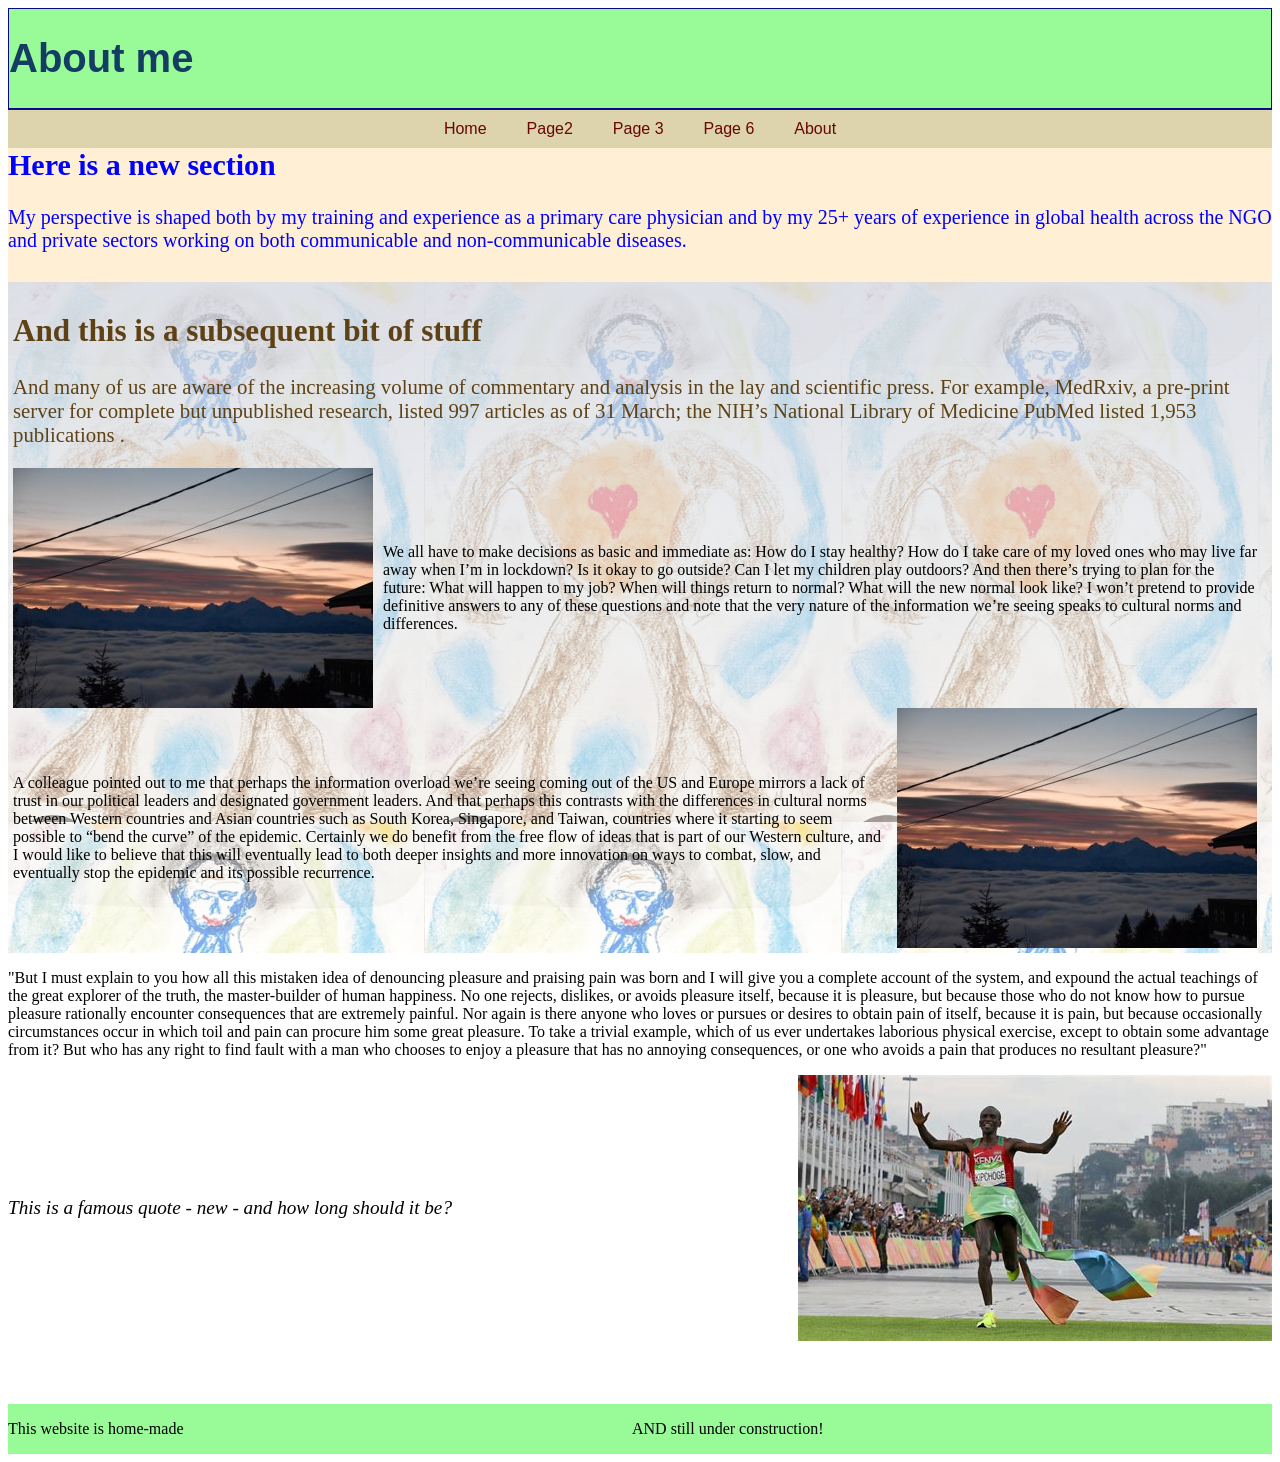
==== about.html @ 187296ca "add meta viewport to html" ====
<!DOCTYPE html>
<html lang = "en">
<head>
  <meta charset = "utf-8">
  <title>This is an about page</title>
  <link rel ="stylesheet" href = "css/playground2.css">
  <meta name ="viewport" content ="width=device-width, initial-scale =1.0">
</head>
 
<body> 

  <header>
    <div class = "intro">   
        <h1>About me</h1>   
    </div>
        <nav id="thirdnavbar">
          <div id = "thirdnav-container" class="nav-container">
            <ul>
              <li><a href="index.html">Home</a></li>
              <li><a href ="Page2.html">Page2</a></li>
              
              <li><a href = "Page3.html">Page 3</a></li>
              <li><a href = "Page6.html">Page 6</a></li>
              <li><a href="About.html">About</a></li>
            </ul>
          </div> 
      </nav>
    <!-- This to apply background-image to specific sections-->
  </header> 
  <main>
    <div class="firsttext">
      <h2>Here is a new section</h2>
      <p>My perspective is shaped both by my training and experience as a primary care physician and by my 25+ years of experience in global health across the NGO and private sectors working on both communicable and non-communicable diseases. </p>
    </div>
    <section class="show_bg_2"> 
      <div class="initialtextabout">
        <h2>And this is a subsequent bit of stuff</h2>
        <p>And many of us are aware of the increasing volume of commentary and analysis in the lay and scientific press. For example, MedRxiv, a pre-print server for complete but unpublished research, listed 997 articles as of 31 March; the NIH’s National Library of Medicine PubMed listed 1,953 publications .  </p>
      </div>


      <div class =firstgrid>
        <img  src ="media/SunriseAlpsYetSmaller.JPG" alt= "Sunrise over the Alps">
        <p>We all have to make decisions as basic and immediate as: How do I stay healthy? How do I take care of my loved ones who may live far away when I’m in lockdown? Is it okay to go outside? Can I let my children play outdoors?
        And then there’s trying to plan for the future: What will happen to my job? When will things return to normal? What will the new normal look like?
        I won’t pretend to provide definitive answers to any of these questions and note that the very nature of the information we’re seeing speaks to cultural norms and differences. 
        </p>
      </div>

      <div class="firstgrid">    
        <p> <!-- to keep text to left of floating image to the right -->
          A colleague pointed out to me that perhaps the information overload we’re seeing coming out of the US and Europe mirrors a lack of trust in our political leaders and designated government leaders.
          And that perhaps this contrasts with the differences in cultural norms between Western countries and Asian countries such as South Korea, Singapore, and Taiwan, countries where it starting to seem possible to “bend the curve” of the epidemic.  
          Certainly we do benefit from the free flow of ideas that is part of our Western culture, and I would like to believe that this will eventually lead to both deeper insights and more innovation on ways to combat, slow, and eventually stop the epidemic and its possible recurrence.</p>
        <img  src ="media/SunriseAlpsYetSmaller.JPG" alt= "Sunrise over the Alps">
      </div>
      <div class="clearing"></div>
    </section>
    <!-- End of section with background image -->
        
    <p>"But I must explain to you how all this mistaken idea of denouncing pleasure and praising pain was born and I will give you a complete account of the system, and expound the actual teachings of the great explorer of the truth, the master-builder of human happiness. 
        No one rejects, dislikes, or avoids pleasure itself, because it is pleasure, but because those who do not know how to pursue pleasure rationally encounter consequences that are extremely painful. Nor again is there anyone who loves or pursues or desires to obtain pain of itself, because it is pain, but because occasionally circumstances occur in which toil and pain can procure him some great pleasure. To take a trivial example, which of us ever undertakes laborious physical exercise, except to obtain some advantage from it? But who has any right to find fault with a man who chooses to enjoy a pleasure that has no annoying consequences, or one who avoids a pain that produces no resultant pleasure?"</p>
    <div class = "quote_left">
      <p>This is a famous quote - new - and how long should it be?</p>
      <img src ="media/Kenay_MarathonWinnder.png" alt ="Kenyan marathon winner">
    </div>
  </main>

  <footer>
  <!--  <div class ="footercaption"> -->
      <p>This website is home-made</p>
      <p>AND still under construction!</p>
  <!--  </div> -->
  </footer>
</body>  
  <!--End test section-->
---- css/playground2.css ----
@font-face {
  font-family: 'Dihjauti';
  src: url("C:\Users\Evan_\kDrive3\2025WebDev\Test---playground\fonts");
}
.intro {
  font-family: Arial, Helvetica, sans-serif;
  color: rgb(20, 61, 99);
  font-size: 1.25rem;
  border: 1px solid rgb(9, 9, 132);
  padding: 10 px;
  margin: 0%;
  background-color: #98fb98;
}

body {
  display:grid;
  grid-template-rows: auto auto auto;
  min-height:100vh;
  
}

footer{
  width:100%;
  background-color: #98fb98;
  display:grid;
  grid-template-columns: auto auto;
}
 

  
#text-container-2{
  background-color:antiquewhite;
  padding: 3px;
  margin: 5 px;
  font-family:Verdana, Geneva, Tahoma, sans-serif;
  font-weight: 500;
  color:rgb(31, 105, 174);
  font-size: 1.2rem;

}

/*   Does it work */
.firsttext {
  font-family: Dihjauti, serif;
  background-color:#ffefd5;
  padding-bottom: 10px;
  color: blue;
  border:none;
  width: 100%;
  font-size: 1.25rem; 
}
.firsttext h2{
  margin-top:0px;
}

.show_bg_2 {
  background-image:
  linear-gradient(to top, rgba(245,246,252,0),rgba(209, 213, 223, 0.73)),
   url("../media/Image3.png");
  background-size: 33%;
  background-repeat: repeat;
  margin-top: 0;
  opacity: 1;
  padding:5px;
}

.initialtextabout{
  font-family:Dihjauti, serif;
  color:#5e4216;
  font-weight: normal;
  font-size:1.3rem;
}

/*try distinguish by using border */
.mainbody {
  background-color: #87cefa;
  color: black;
  padding: 5px;
  margin: 0px;
  border:  3px dashed #536878;
  font-family: Calibri, sans-serif;
  width: 100%;
}

/* For Page2 */


.p2nav-container {
  position: absolute;
  margin: 10 px;
  width: auto;
}
.justtext {
  color: black;
  padding: 10px;
  margin: 5px;
  border: none;
  font-family:Georgia, 'Times New Roman', Times, serif;
  font-size: 150%;
  text-decoration: underline overline;
  position: relative;
  left: 10px;
  
}

@media screen and (max-width: 400px) {
  .firstgrid {
    display:grid;
    grid-template-columns: repeat(auto-fit, minmax(300px,1fr));
    row-gap: 15px;
  }
  .firstgrid img {
    width:100%;
    object-fit:cover;
    justify-self: center;
  }
  html {
    font-size: 13px;
  }
  .header {
    font-size:1.5rem;
  }
  .h1 {
    font-size: 2em;
  }
  .h2 {
    font-size: 1.5em;
  }
  .p {
    font-size: 1em; 
  }
}

.firstgrid {
  display:grid;
  grid-template-columns: auto auto auto;
  column-gap: 10px;
 
}
.firstgrid img{
  width:100%;
  height:100%;
  object-fit:cover;
  justify-self: right;  
}

.firstgrid p{
  align-self: center;
}
/* to clear from floats */
.clearing {
  clear:both
} 

/*TRY MEDIA QUERY */
/*Will need to resize fonts */




.background-div{
    background-image: url("../media/Image3.png");
    background-size: 33%; 
    background-repeat: repeat;
    margin-top: 0;
    opacity: 1;
    padding: 5px;
      
}


   
#text-container{
  max-width: 100%;
  margin-left: auto;
  margin-right: auto;
  padding-left: 1rem;
  padding-right:1rem;
  opacity: 1;
}   



/* Alternative for aligning quote using flex box */
.quote_left {
  display: grid;
  grid-template-columns: auto auto;
  justify-content:space-between;
  align-items: center;  
  gap: 10px;
  padding-bottom:5%;
}

.quote_left>p{

  font-family:Georgia, 'Times New Roman', Times, serif;
  font-style:italic;
  font-size:1.2rem;
  margin-left:0;
  width:100%;

}


.quote_alt img { 
/*  text-align: right; */
  margin-right:0;
  height:200px;
  width: auto;
}



/*end alternative */

/*Navbar section for all pages */
.nav-container {
  width: 960px;
  margin: 0 auto;
  overflow: hidden;
}

#thirdnavbar {
  background-color: #d7cb9cd5;
  border-top: 1px solid blue;
}
#thirdnavbar {
  overflow: hidden;
}

#thirdnav-container {
  text-align: center;    
}

#thirdnavbar ul {
  list-style-type: none;
  padding: 0;
  margin: 0;
  display: inline-block;
  vertical-align: top;
}

#thirdnavbar ul li {
    float: left;
}

#thirdnavbar ul li a {
    display: block;
    padding: 10px 20px;
    color:#680505;
    text-decoration: none;
    font-family: calibri, sans-serif;
    
}

#thirdnavbar ul li a:hover{
    color: black;
    background-color: #eeee9a;
    font-weight: bold;
}
/* trying out image stuff 
.img-container {
  height: 240px;
  width: auto;
  float:left;
  padding: 2px;
  display:flex;
}
  */

.imagepopup {
  width: 100%; 
}
.imagepopup img{
   height:100px;
   width:auto;
}
/*
.imagepopup img:hover{
  position:relative;
  left:50px;
  height:200px;
  width:auto;
}
  */

.imagepopup-content {
  display:none;  
}

.imagepopup:hover .imagepopup-content {
  display:block;
}

.imagepopup-content img {
  height:300px;
  width:auto;
}  

.imagepopup p {
  padding-left:50px;
  text-align:left;
  font-family:Georgia, 'Times New Roman', Times, serif;
  font: size 1.5rem;
  font-weight:700;
  color:magenta;
  border-top:solid green;
}

/*Page 4 dropdown */
.Lev-1 {
  background: none;
  float: left;

}

.Lev-1 a{
  color:white;
  background-color: blue;
  text-decoration: none;
  font-family: calibri, sans-serif;
 
}

.Lev-1>ul {
  margin: 0 auto;
  width: 80px;
}

.Lev-1 ul li{
  display:block;
  float: left;
  margin-left: 0px;
  position:relative;

}

.Lev-1 ul a {
  float: left;
  width: 150px;
  padding: 10px 5px;
}

.Lev-1 ul a:hover {
  background: #090;

}

.Lev-1 ul li ul li {
  float: none;
  display:block;
}

.Lev-1 ul li ul {
  display: none;
  position: relative;
  background: #333;
  top: 0px;
}

.Lev-1 ul li:hover>ul{
  display:block;
}

.Lev-1 ul li a {
  display:block;
  
}

/*Alternative */
.dropdown{
  position:relative;
  display: inline-block;
  }  

.dropbtn {
  background-color:blueviolet;
  color:whitesmoke;
  padding: 15px;
  font-size: 22px;
  font-family: Georgia, 'Times New Roman', Times, serif;
  border:none;
}

.dropdown-content {
  display:none;
  position:absolute;
  background-color: aliceblue;
  min-width: 150px;  
  z-index: 1;
}

.dropdown-content a {
  color:black;
  padding: 12px 16px;
  text-decoration: none;
  display:block;
  font-family:Georgia, 'Times New Roman', Times, serif;
  font-size:90%;
  
}

.dropdown-content a:hover {
  background-color: rgb(124, 200, 31);
}

.dropdown:hover .dropdown-content {
  display:block;
}  

.dropdown:hover .dropbth {
  background-color: #3e8e41;
}

/*-----Yet another try----- */
.droopdown {
  display:inline-block;
}

.droopdown button {
  background-color:#680505;
  color:white;
  padding: 10px 16px;
  border:none;
  cursor: pointer;
}

.droopdown a {
  display:block;
  color: black;
  text-decoration:none;
  padding: 10px 16px;
}

.droopdown .content {
  display:none;
  position:absolute;
  background-color: lightblue;
  min-width: 120px;
  box-shadow: 2px 2px 5px darkgoldenrod;

}

.droopdown:hover .content {
  display:block;
}

.droopdown:hover button {
  background-color: lightsalmon;
}

.droopdown a:hover{
  background-color:aliceblue;
}

/* -- AND FOR A Dropdown MULTILEVEL -- */

.drop_new{
  display:inline-flex;
  flex-direction: column; 
}


.drop_new button{
  background-color: #93dc95;
  color:rgb(77, 59, 199);
  margin:0px 0px;
  padding: 10px 10px;
  border:none;
  cursor: pointer;
  display:inline-block;
}

.drop_new button:hover {
  background-color: #eeee9a;
}

.drop_new ul{
  display:none;
  list-style-type: none; 
}

.drop_new:hover ul{
  vertical-align: top;
  display:inline-block;
  text-decoration: none;
   margin-left:0px;
 
}
  

.drop_new ul li{
  color: black;
  background-color: lightgreen;
  padding: 2px 10px;
 
}

.drop_new ul li a{
  color:red;
  text-decoration: none;
}

.drop_new ul li:hover{
  background-color: lightgoldenrodyellow;
}
.drop_new ul li a:hover{
  color:black;
}
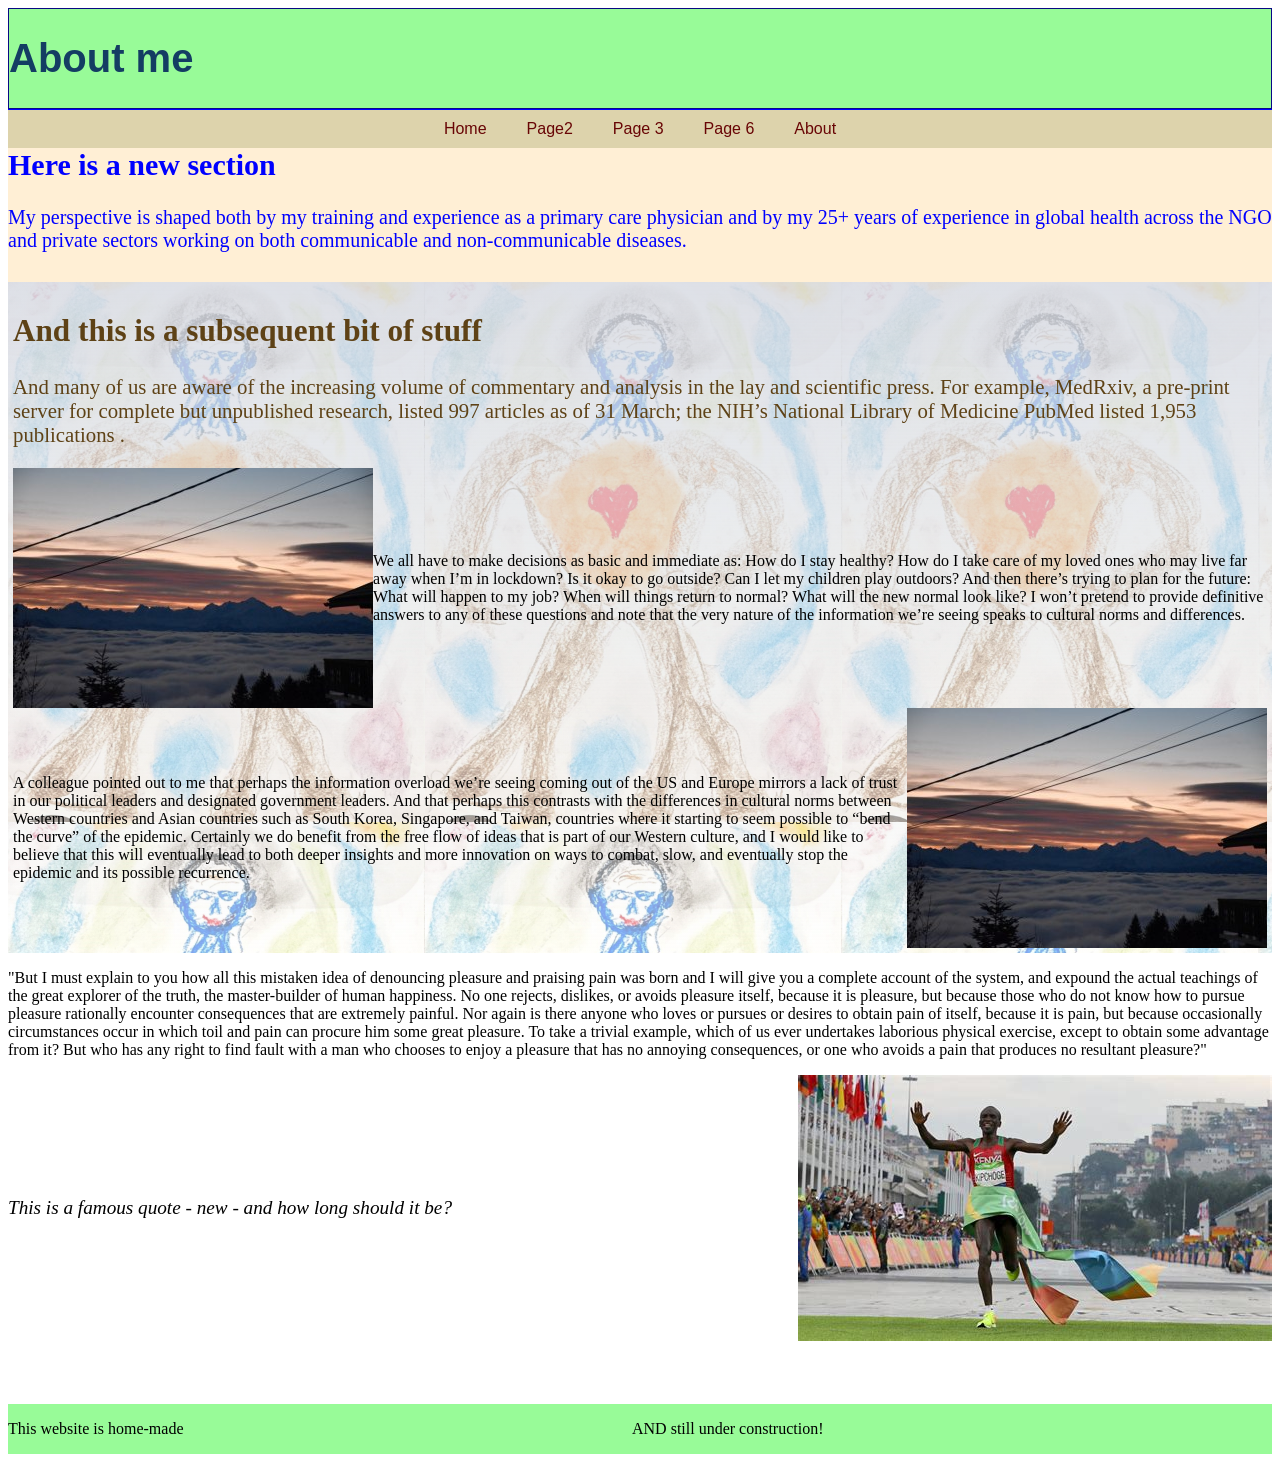
==== commit 7606e1a2: "Working on media with flexbox" ====
--- a/about.html
+++ b/about.html
@@ -38,20 +38,25 @@
         <p>And many of us are aware of the increasing volume of commentary and analysis in the lay and scientific press. For example, MedRxiv, a pre-print server for complete but unpublished research, listed 997 articles as of 31 March; the NIH’s National Library of Medicine PubMed listed 1,953 publications .  </p>
       </div>
 
-
-      <div class =firstgrid>
+<!--
+      <div class ="firstgrid">
+-->        
+      <div class ="firstflex">  
         <img  src ="media/SunriseAlpsYetSmaller.JPG" alt= "Sunrise over the Alps">
-        <p>We all have to make decisions as basic and immediate as: How do I stay healthy? How do I take care of my loved ones who may live far away when I’m in lockdown? Is it okay to go outside? Can I let my children play outdoors?
+        <span>We all have to make decisions as basic and immediate as: How do I stay healthy? How do I take care of my loved ones who may live far away when I’m in lockdown? Is it okay to go outside? Can I let my children play outdoors?
         And then there’s trying to plan for the future: What will happen to my job? When will things return to normal? What will the new normal look like?
         I won’t pretend to provide definitive answers to any of these questions and note that the very nature of the information we’re seeing speaks to cultural norms and differences. 
-        </p>
+        </span>
       </div>
-
-      <div class="firstgrid">    
-        <p> <!-- to keep text to left of floating image to the right -->
+<!--
+      <div class="firstgrid"> 
+      -->
+       <div class ="firstflex"> 
+        <span> <!-- to keep text to left of floating image to the right -->
           A colleague pointed out to me that perhaps the information overload we’re seeing coming out of the US and Europe mirrors a lack of trust in our political leaders and designated government leaders.
           And that perhaps this contrasts with the differences in cultural norms between Western countries and Asian countries such as South Korea, Singapore, and Taiwan, countries where it starting to seem possible to “bend the curve” of the epidemic.  
-          Certainly we do benefit from the free flow of ideas that is part of our Western culture, and I would like to believe that this will eventually lead to both deeper insights and more innovation on ways to combat, slow, and eventually stop the epidemic and its possible recurrence.</p>
+          Certainly we do benefit from the free flow of ideas that is part of our Western culture, and I would like to believe that this will eventually lead to both deeper insights and more innovation on ways to combat, slow, and eventually stop the epidemic and its possible recurrence.
+        </span>
         <img  src ="media/SunriseAlpsYetSmaller.JPG" alt= "Sunrise over the Alps">
       </div>
       <div class="clearing"></div>
--- a/css/playground2.css
+++ b/css/playground2.css
@@ -102,18 +102,49 @@
   left: 10px;
   
 }
-
-@media screen and (max-width: 400px) {
+/* START OF MEDIA QUERY */
+@media screen and (max-width:480px) { 
+  /*.firstgrid {
+    display:grid;    
+    grid-template-columns: repeat(auto-fit, minmax(300px,1fr)); 
+    display: grid;
+    grid-template-columns: 1fr;
+    row-gap: 15px;
+  }
+  */
+
+
+  .firstflex {
+    display:flex;
+    flex-direction: column;
+    flex: auto;
+  }
+
+  .firstflex img {
+    width:100vw;
+  }
+
+  .firstflex span {
+    width:80vw;
+    margin-left: 0;
+    margin-right:auto;
+  }
+  /*When Trying GRID 
   .firstgrid {
     display:grid;
-    grid-template-columns: repeat(auto-fit, minmax(300px,1fr));
-    row-gap: 15px;
+    grid-template-columns:1fr;
   }
   .firstgrid img {
-    width:100%;
+    width:100vw;
     object-fit:cover;
     justify-self: center;
   }
+
+  .firstgrid p{
+    margin-left:0;
+    margin-right:auto;
+  }
+   End of GRID */
   html {
     font-size: 13px;
   }
@@ -131,20 +162,33 @@
   }
 }
 
+/* End of MEDIA QUERY */
+.firstflex {
+  display:flex;
+}
+/*
 .firstgrid {
   display:grid;
   grid-template-columns: auto auto auto;
   column-gap: 10px;
- 
-}
+ */
+}
+
+/* try FLEX instead 
 .firstgrid img{
   width:100%;
   height:100%;
   object-fit:cover;
   justify-self: right;  
 }
-
-.firstgrid p{
+*/
+
+.firstflex img {
+  width:200px;
+  height:auto;
+}
+.firstflex span{
+  margin:auto;
   align-self: center;
 }
 /* to clear from floats */
@@ -210,7 +254,6 @@
 }
 
 
-
 /*end alternative */
 
 /*Navbar section for all pages */
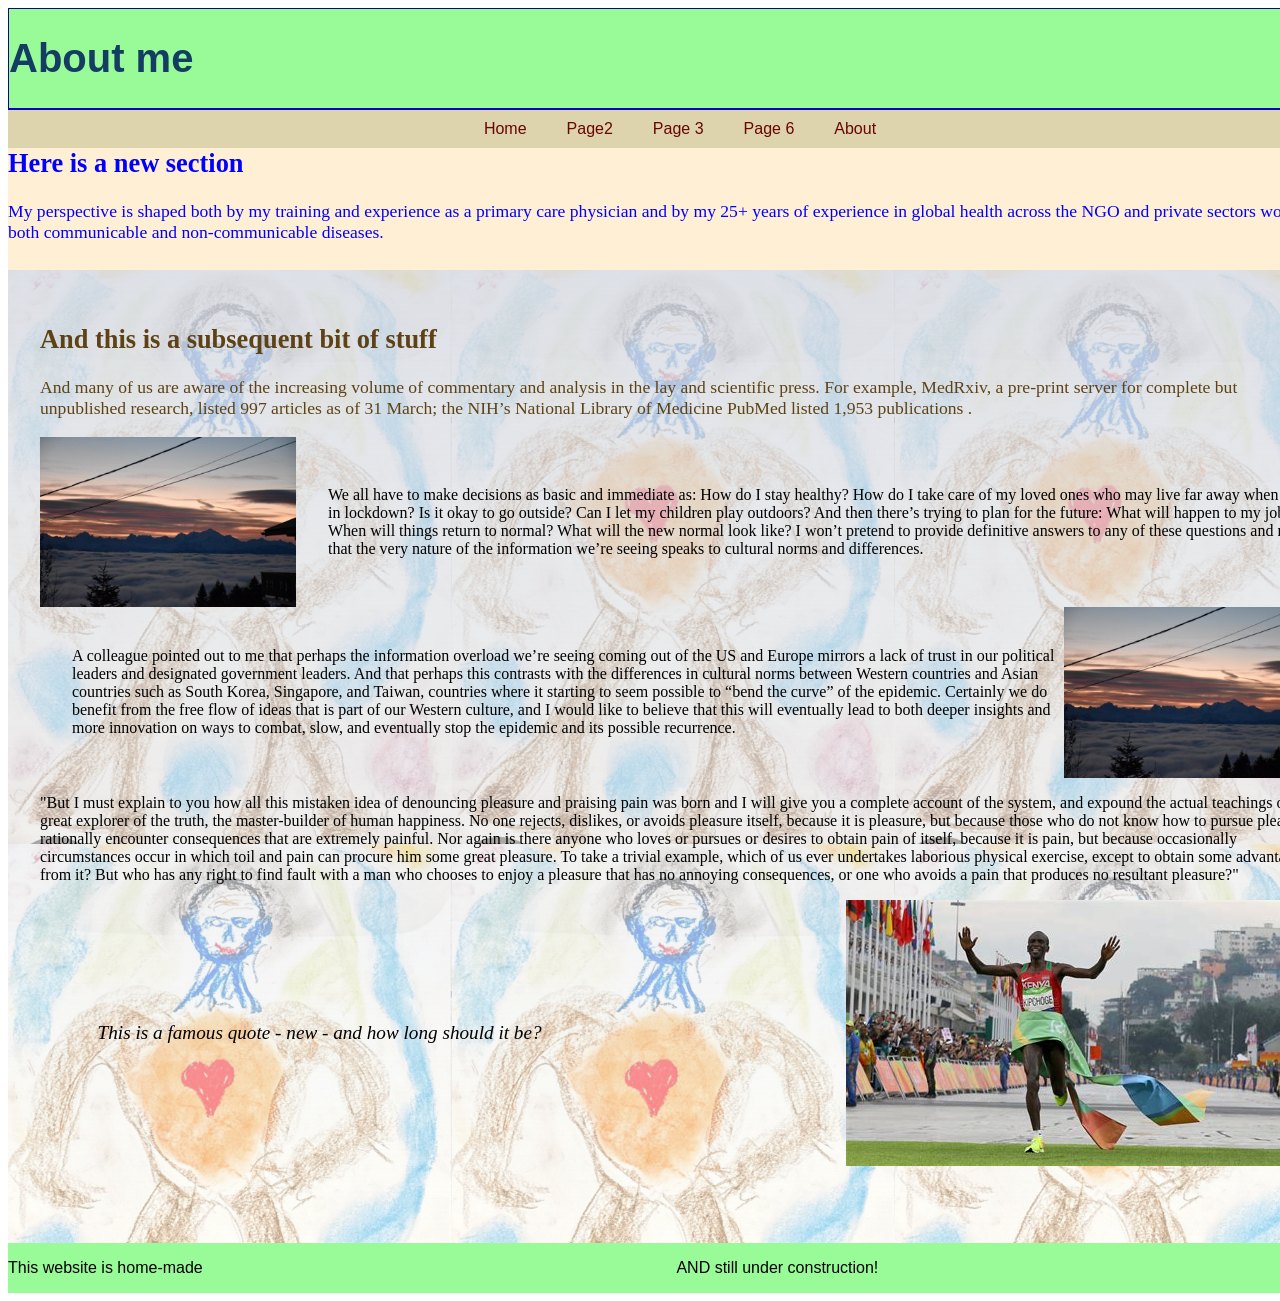
==== commit ad9f112d: "Unable to get grid to work with media query" ====
--- a/about.html
+++ b/about.html
@@ -8,7 +8,6 @@
 </head>
  
 <body> 
-
   <header>
     <div class = "intro">   
         <h1>About me</h1>   
@@ -43,32 +42,32 @@
 -->        
       <div class ="firstflex">  
         <img  src ="media/SunriseAlpsYetSmaller.JPG" alt= "Sunrise over the Alps">
-        <span>We all have to make decisions as basic and immediate as: How do I stay healthy? How do I take care of my loved ones who may live far away when I’m in lockdown? Is it okay to go outside? Can I let my children play outdoors?
+        <p>We all have to make decisions as basic and immediate as: How do I stay healthy? How do I take care of my loved ones who may live far away when I’m in lockdown? Is it okay to go outside? Can I let my children play outdoors?
         And then there’s trying to plan for the future: What will happen to my job? When will things return to normal? What will the new normal look like?
         I won’t pretend to provide definitive answers to any of these questions and note that the very nature of the information we’re seeing speaks to cultural norms and differences. 
-        </span>
+        </p>
       </div>
 <!--
       <div class="firstgrid"> 
       -->
-       <div class ="firstflex"> 
-        <span> <!-- to keep text to left of floating image to the right -->
-          A colleague pointed out to me that perhaps the information overload we’re seeing coming out of the US and Europe mirrors a lack of trust in our political leaders and designated government leaders.
-          And that perhaps this contrasts with the differences in cultural norms between Western countries and Asian countries such as South Korea, Singapore, and Taiwan, countries where it starting to seem possible to “bend the curve” of the epidemic.  
-          Certainly we do benefit from the free flow of ideas that is part of our Western culture, and I would like to believe that this will eventually lead to both deeper insights and more innovation on ways to combat, slow, and eventually stop the epidemic and its possible recurrence.
-        </span>
+      <div class ="firstflex"> 
+        <p> <!-- to keep text to left of floating image to the right -->
+        A colleague pointed out to me that perhaps the information overload we’re seeing coming out of the US and Europe mirrors a lack of trust in our political leaders and designated government leaders.
+        And that perhaps this contrasts with the differences in cultural norms between Western countries and Asian countries such as South Korea, Singapore, and Taiwan, countries where it starting to seem possible to “bend the curve” of the epidemic.  
+        Certainly we do benefit from the free flow of ideas that is part of our Western culture, and I would like to believe that this will eventually lead to both deeper insights and more innovation on ways to combat, slow, and eventually stop the epidemic and its possible recurrence.
+        </p>
         <img  src ="media/SunriseAlpsYetSmaller.JPG" alt= "Sunrise over the Alps">
       </div>
-      <div class="clearing"></div>
-    </section>
-    <!-- End of section with background image -->
-        
-    <p>"But I must explain to you how all this mistaken idea of denouncing pleasure and praising pain was born and I will give you a complete account of the system, and expound the actual teachings of the great explorer of the truth, the master-builder of human happiness. 
-        No one rejects, dislikes, or avoids pleasure itself, because it is pleasure, but because those who do not know how to pursue pleasure rationally encounter consequences that are extremely painful. Nor again is there anyone who loves or pursues or desires to obtain pain of itself, because it is pain, but because occasionally circumstances occur in which toil and pain can procure him some great pleasure. To take a trivial example, which of us ever undertakes laborious physical exercise, except to obtain some advantage from it? But who has any right to find fault with a man who chooses to enjoy a pleasure that has no annoying consequences, or one who avoids a pain that produces no resultant pleasure?"</p>
-    <div class = "quote_left">
-      <p>This is a famous quote - new - and how long should it be?</p>
-      <img src ="media/Kenay_MarathonWinnder.png" alt ="Kenyan marathon winner">
-    </div>
+        <p>"But I must explain to you how all this mistaken idea of denouncing pleasure and praising pain was born and I will give you a complete account of the system, and expound the actual teachings of the great explorer of the truth, the master-builder of human happiness. 
+        No one rejects, dislikes, or avoids pleasure itself, because it is pleasure, but because those who do not know how to pursue pleasure rationally encounter consequences that are extremely painful. Nor again is there anyone who loves or pursues or desires to obtain pain of itself, because it is pain, but because occasionally circumstances occur in which toil and pain can procure him some great pleasure. To take a trivial example, which of us ever undertakes laborious physical exercise, except to obtain some advantage from it? But who has any right to find fault with a man who chooses to enjoy a pleasure that has no annoying consequences, or one who avoids a pain that produces no resultant pleasure?"
+        </p>
+      <div class = "quote_left">
+        <p>This is a famous quote - new - and how long should it be?</p>
+        <img src ="media/Kenay_MarathonWinnder.png" alt ="Kenyan marathon winner">
+      </div>
+      </section> 
+
+     
   </main>
 
   <footer>
--- a/css/playground2.css
+++ b/css/playground2.css
@@ -1,6 +1,6 @@
 @font-face {
-  font-family: 'Dihjauti';
-  src: url("C:\Users\Evan_\kDrive3\2025WebDev\Test---playground\fonts");
+  font-family: 'DihjautiS-Regular';
+  src: url("https://github.com/EL670/Test---playground/tree/main/fonts");
 }
 .intro {
   font-family: Arial, Helvetica, sans-serif;
@@ -11,47 +11,84 @@
   margin: 0%;
   background-color: #98fb98;
 }
-
+/*Navbar section for all pages */
+.nav-container {
+  width: 960px;
+  margin: 0 auto;
+  overflow: hidden;
+  text-align:center;
+}
+
+#thirdnavbar {
+  background-color: #d7cb9cd5;
+  border-top: 1px solid blue;
+  overflow: hidden;
+}
+
+
+#thirdnavbar ul {
+  list-style-type: none;
+  padding: 0;
+  margin: 0;
+  display: inline-block;
+  vertical-align: top;
+}
+
+#thirdnavbar ul li {
+    float: left;
+}
+
+#thirdnavbar ul li a {
+    display: block;
+    padding: 10px 20px;
+    color:#680505;
+    text-decoration: none;
+    font-family: calibri, sans-serif;
+ }
+
+#thirdnavbar ul li a:hover{
+    color: black;
+    background-color: #eeee9a;
+    font-weight: normal;
+}
 body {
   display:grid;
   grid-template-rows: auto auto auto;
-  min-height:100vh;
-  
+  min-height:100vh;  
 }
 
 footer{
+  font-family:calibri,sans-serif;
   width:100%;
   background-color: #98fb98;
   display:grid;
   grid-template-columns: auto auto;
 }
  
-
-  
-#text-container-2{
-  background-color:antiquewhite;
-  padding: 3px;
-  margin: 5 px;
-  font-family:Verdana, Geneva, Tahoma, sans-serif;
-  font-weight: 500;
-  color:rgb(31, 105, 174);
-  font-size: 1.2rem;
-
-}
 
 /*   Does it work */
 .firsttext {
   font-family: Dihjauti, serif;
   background-color:#ffefd5;
   padding-bottom: 10px;
+  margin:bottom: 0px;
   color: blue;
   border:none;
   width: 100%;
-  font-size: 1.25rem; 
-}
+  font-size: 1.1rem;   
+}
+
 .firsttext h2{
   margin-top:0px;
 }
+
+.mainbody {
+  background-color: #eeee9a;
+  margin-top:0;
+  font-family: Dihjauti, serif;
+}
+/*TRY NORMALIZE CSS */
+
 
 .show_bg_2 {
   background-image:
@@ -61,35 +98,18 @@
   background-repeat: repeat;
   margin-top: 0;
   opacity: 1;
-  padding:5px;
+  padding:2em;
 }
 
 .initialtextabout{
   font-family:Dihjauti, serif;
   color:#5e4216;
   font-weight: normal;
-  font-size:1.3rem;
-}
-
-/*try distinguish by using border */
-.mainbody {
-  background-color: #87cefa;
-  color: black;
-  padding: 5px;
-  margin: 0px;
-  border:  3px dashed #536878;
-  font-family: Calibri, sans-serif;
-  width: 100%;
+  font-size:1.1rem;
 }
 
 /* For Page2 */
 
-
-.p2nav-container {
-  position: absolute;
-  margin: 10 px;
-  width: auto;
-}
 .justtext {
   color: black;
   padding: 10px;
@@ -104,49 +124,63 @@
 }
 /* START OF MEDIA QUERY */
 @media screen and (max-width:480px) { 
-  /*.firstgrid {
-    display:grid;    
-    grid-template-columns: repeat(auto-fit, minmax(300px,1fr)); 
-    display: grid;
-    grid-template-columns: 1fr;
-    row-gap: 15px;
-  }
-  */
-
+
+  
+  .show_bg_2 {
+    background-image:
+    linear-gradient(to top, rgba(245,246,252,0),rgba(209, 213, 223, 0.73)),
+    url("../media/Image3.png");
+    background-size: cover;
+    margin-top: 0;
+    opacity: 1;
+    padding:5px;
+  }
 
   .firstflex {
     display:flex;
     flex-direction: column;
-    flex: auto;
+    flex-wrap:wrap;    
   }
 
   .firstflex img {
     width:100vw;
   }
 
-  .firstflex span {
+  .firstflex p {
     width:80vw;
     margin-left: 0;
     margin-right:auto;
   }
-  /*When Trying GRID 
-  .firstgrid {
-    display:grid;
-    grid-template-columns:1fr;
-  }
-  .firstgrid img {
+  
+  .quote_left {
+/*    display: grid;
+    grid-template-rows: auto auto;
+    padding-top:3vh;
+    padding-bottom:3vh;
     width:100vw;
-    object-fit:cover;
-    justify-self: center;
-  }
-
-  .firstgrid p{
-    margin-left:0;
-    margin-right:auto;
-  }
-   End of GRID */
+    background-color: orange;
+*/
+
+    display:flex;
+    flex-direction:column;
+    background-color: orange;
+  }
+
+  .quote_left>p{
+    font-family:Georgia, 'Times New Roman', Times, serif;
+    font-style:italic;
+    font-size:0.8em;
+    margin-left:0em;
+  }
+    
+  .quote_left>img { 
+    margin:auto;
+    height:100px;
+    width: 100%;
+  }
+
   html {
-    font-size: 13px;
+    font-size: 16px;
   }
   .header {
     font-size:1.5rem;
@@ -165,41 +199,33 @@
 /* End of MEDIA QUERY */
 .firstflex {
   display:flex;
-}
-/*
-.firstgrid {
-  display:grid;
-  grid-template-columns: auto auto auto;
-  column-gap: 10px;
- */
-}
-
-/* try FLEX instead 
-.firstgrid img{
-  width:100%;
-  height:100%;
-  object-fit:cover;
-  justify-self: right;  
-}
-*/
+  flex-wrap: nowrap;
+}
+
+.firstflex-index{
+  font-family: Dihjauti, serif;  
+  display:flex;
+  flex-wrap: nowrap;
+  height: 240px;
+  justify-content: space-between;
+}
+
+.firstflex-index img {
+  height:240px;
+  width: auto;
+}
+
 
 .firstflex img {
-  width:200px;
+  width:20vw;
   height:auto;
 }
-.firstflex span{
-  margin:auto;
+.firstflex p{
+  margin-left:2em;
   align-self: center;
-}
-/* to clear from floats */
-.clearing {
-  clear:both
-} 
-
-/*TRY MEDIA QUERY */
-/*Will need to resize fonts */
-
-
+  font-family:Dihjauti, serif;
+  font-size: 09.em;
+}
 
 
 .background-div{
@@ -208,8 +234,7 @@
     background-repeat: repeat;
     margin-top: 0;
     opacity: 1;
-    padding: 5px;
-      
+    padding: 5px;      
 }
 
 
@@ -222,25 +247,22 @@
   padding-right:1rem;
   opacity: 1;
 }   
-
-
-
-/* Alternative for aligning quote using flex box */
+/*trying GRID to get the look */
 .quote_left {
   display: grid;
   grid-template-columns: auto auto;
   justify-content:space-between;
   align-items: center;  
   gap: 10px;
-  padding-bottom:5%;
+  padding-bottom:5vh;
+  width:100vw;
 }
 
 .quote_left>p{
-
   font-family:Georgia, 'Times New Roman', Times, serif;
   font-style:italic;
-  font-size:1.2rem;
-  margin-left:0;
+  font-size:1.2em;
+  margin-left:03em;
   width:100%;
 
 }
@@ -249,58 +271,14 @@
 .quote_alt img { 
 /*  text-align: right; */
   margin-right:0;
-  height:200px;
+  height:10vh;
   width: auto;
 }
 
 
 /*end alternative */
 
-/*Navbar section for all pages */
-.nav-container {
-  width: 960px;
-  margin: 0 auto;
-  overflow: hidden;
-}
-
-#thirdnavbar {
-  background-color: #d7cb9cd5;
-  border-top: 1px solid blue;
-}
-#thirdnavbar {
-  overflow: hidden;
-}
-
-#thirdnav-container {
-  text-align: center;    
-}
-
-#thirdnavbar ul {
-  list-style-type: none;
-  padding: 0;
-  margin: 0;
-  display: inline-block;
-  vertical-align: top;
-}
-
-#thirdnavbar ul li {
-    float: left;
-}
-
-#thirdnavbar ul li a {
-    display: block;
-    padding: 10px 20px;
-    color:#680505;
-    text-decoration: none;
-    font-family: calibri, sans-serif;
-    
-}
-
-#thirdnavbar ul li a:hover{
-    color: black;
-    background-color: #eeee9a;
-    font-weight: bold;
-}
+
 /* trying out image stuff 
 .img-container {
   height: 240px;
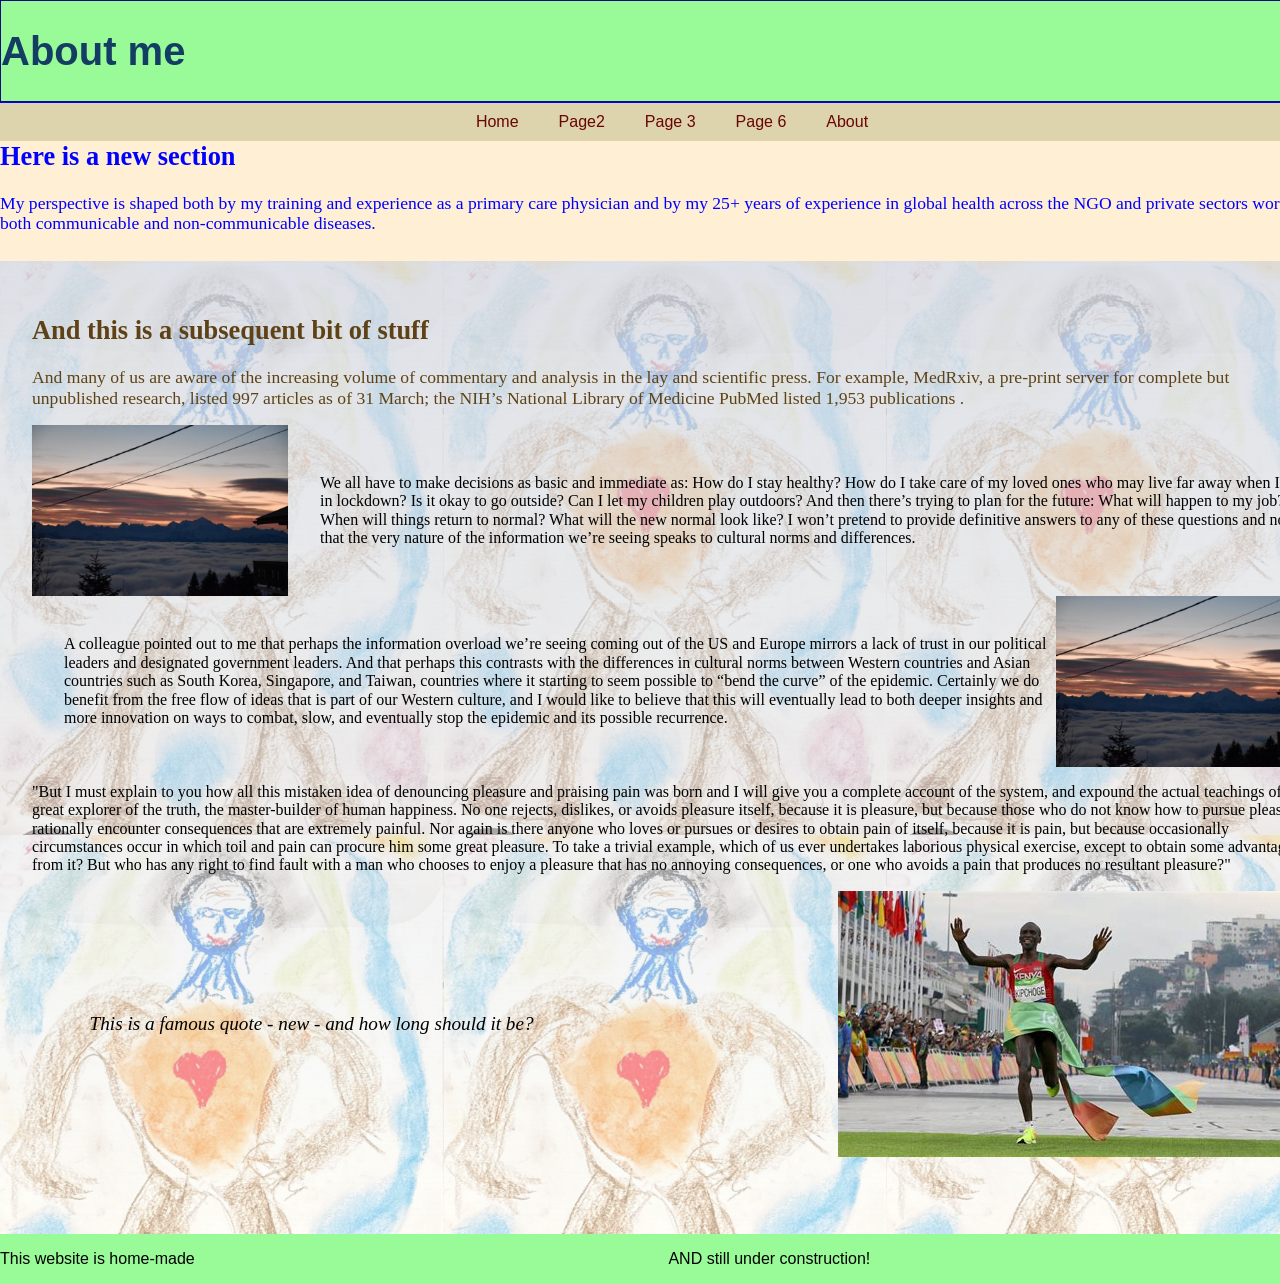
==== commit 523fbfaf: "added normalize stylesheet" ====
--- a/about.html
+++ b/about.html
@@ -3,6 +3,7 @@
 <head>
   <meta charset = "utf-8">
   <title>This is an about page</title>
+  <link rel ="stylesheet" href ="css/normalize.css">
   <link rel ="stylesheet" href = "css/playground2.css">
   <meta name ="viewport" content ="width=device-width, initial-scale =1.0">
 </head>
--- a/css/playground2.css
+++ b/css/playground2.css
@@ -13,7 +13,7 @@
 }
 /*Navbar section for all pages */
 .nav-container {
-  width: 960px;
+  width: 100vw;
   margin: 0 auto;
   overflow: hidden;
   text-align:center;
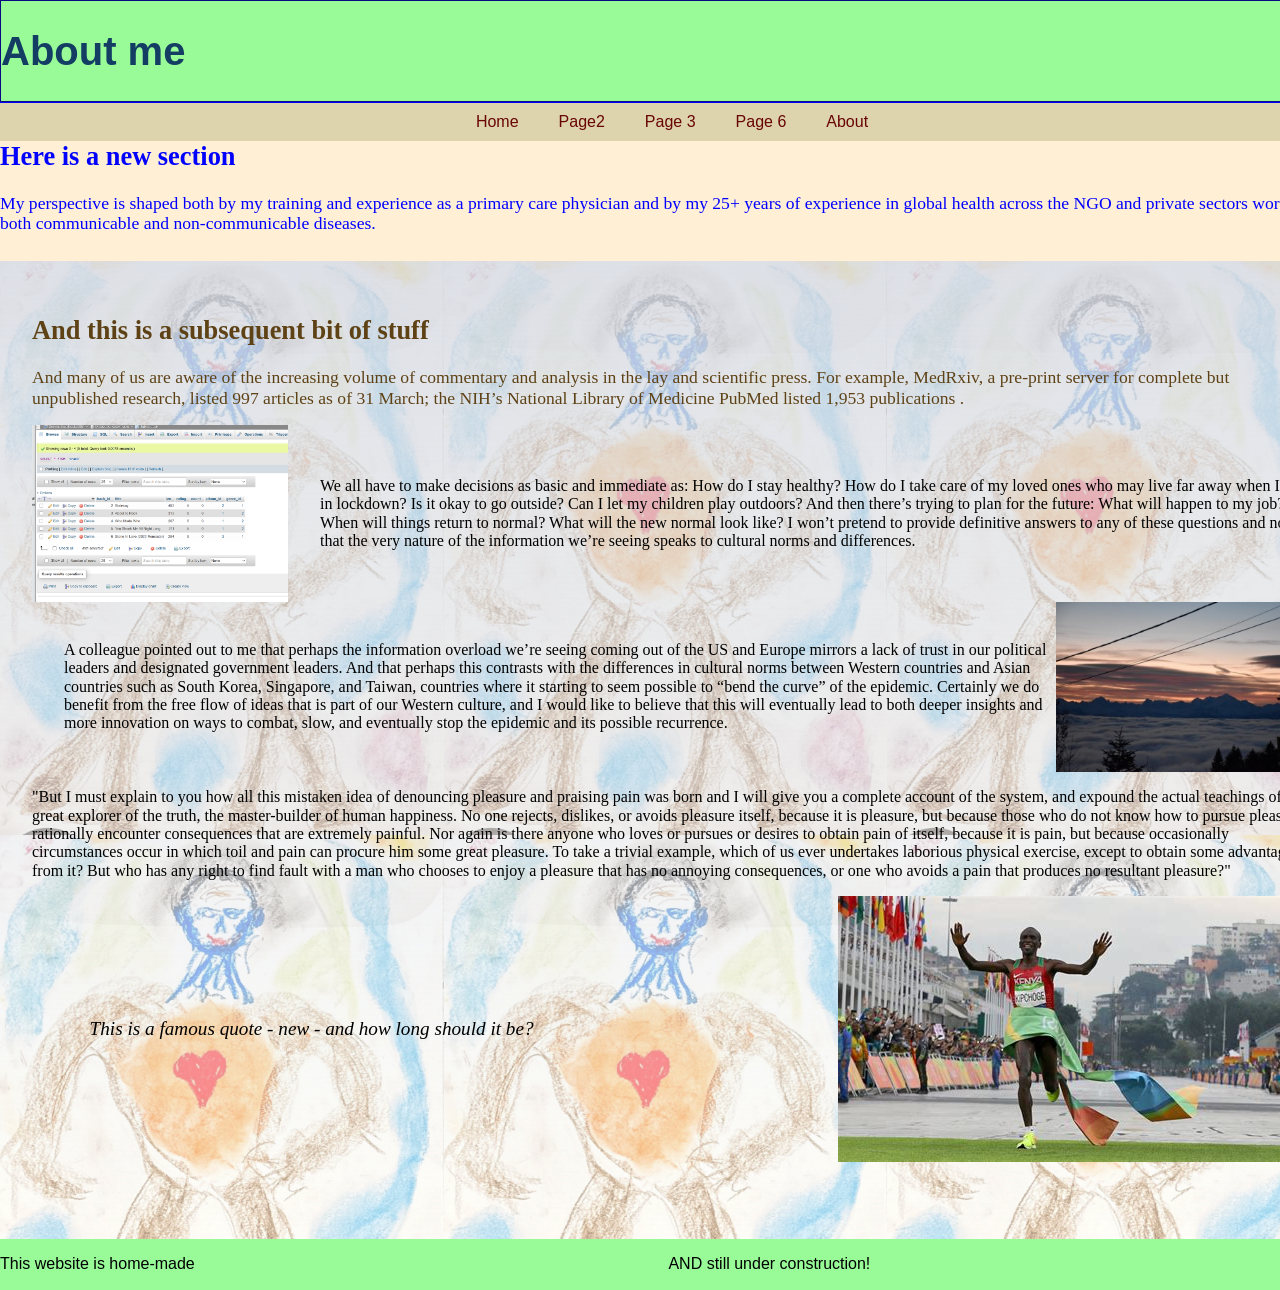
==== commit 1a0444d8: "Page3_Transitions" ====
--- a/about.html
+++ b/about.html
@@ -42,7 +42,7 @@
       <div class ="firstgrid">
 -->        
       <div class ="firstflex">  
-        <img  src ="media/SunriseAlpsYetSmaller.JPG" alt= "Sunrise over the Alps">
+        <img  src ="media/20260908_Screenshot_SQLCourse.png" alt= "Sunrise over the Alps">
         <p>We all have to make decisions as basic and immediate as: How do I stay healthy? How do I take care of my loved ones who may live far away when I’m in lockdown? Is it okay to go outside? Can I let my children play outdoors?
         And then there’s trying to plan for the future: What will happen to my job? When will things return to normal? What will the new normal look like?
         I won’t pretend to provide definitive answers to any of these questions and note that the very nature of the information we’re seeing speaks to cultural norms and differences. 
--- a/css/playground2.css
+++ b/css/playground2.css
@@ -122,81 +122,7 @@
   left: 10px;
   
 }
-/* START OF MEDIA QUERY */
-@media screen and (max-width:480px) { 
-
-  
-  .show_bg_2 {
-    background-image:
-    linear-gradient(to top, rgba(245,246,252,0),rgba(209, 213, 223, 0.73)),
-    url("../media/Image3.png");
-    background-size: cover;
-    margin-top: 0;
-    opacity: 1;
-    padding:5px;
-  }
-
-  .firstflex {
-    display:flex;
-    flex-direction: column;
-    flex-wrap:wrap;    
-  }
-
-  .firstflex img {
-    width:100vw;
-  }
-
-  .firstflex p {
-    width:80vw;
-    margin-left: 0;
-    margin-right:auto;
-  }
-  
-  .quote_left {
-/*    display: grid;
-    grid-template-rows: auto auto;
-    padding-top:3vh;
-    padding-bottom:3vh;
-    width:100vw;
-    background-color: orange;
-*/
-
-    display:flex;
-    flex-direction:column;
-    background-color: orange;
-  }
-
-  .quote_left>p{
-    font-family:Georgia, 'Times New Roman', Times, serif;
-    font-style:italic;
-    font-size:0.8em;
-    margin-left:0em;
-  }
-    
-  .quote_left>img { 
-    margin:auto;
-    height:100px;
-    width: 100%;
-  }
-
-  html {
-    font-size: 16px;
-  }
-  .header {
-    font-size:1.5rem;
-  }
-  .h1 {
-    font-size: 2em;
-  }
-  .h2 {
-    font-size: 1.5em;
-  }
-  .p {
-    font-size: 1em; 
-  }
-}
-
-/* End of MEDIA QUERY */
+
 .firstflex {
   display:flex;
   flex-wrap: nowrap;
@@ -275,20 +201,6 @@
   width: auto;
 }
 
-
-/*end alternative */
-
-
-/* trying out image stuff 
-.img-container {
-  height: 240px;
-  width: auto;
-  float:left;
-  padding: 2px;
-  display:flex;
-}
-  */
-
 .imagepopup {
   width: 100%; 
 }
@@ -296,26 +208,25 @@
    height:100px;
    width:auto;
 }
-/*
-.imagepopup img:hover{
+
+.imagepopup-content {
+  display:none;
+  transition-property:color,position;
+  transition-duration: .5s;  
+}
+
+.imagepopup:hover .imagepopup-content {
+  display:block;
+
+  height:auto;
   position:relative;
-  left:50px;
-  height:200px;
-  width:auto;
-}
-  */
-
-.imagepopup-content {
-  display:none;  
-}
-
-.imagepopup:hover .imagepopup-content {
-  display:block;
-}
-
-.imagepopup-content img {
-  height:300px;
-  width:auto;
+  top: -100px;
+  
+}
+
+.imagepopup-content img {  
+  width:600px;
+  height:auto;
 }  
 
 .imagepopup p {
@@ -332,7 +243,6 @@
 .Lev-1 {
   background: none;
   float: left;
-
 }
 
 .Lev-1 a{
@@ -474,57 +384,118 @@
   background-color:aliceblue;
 }
 
-/* -- AND FOR A Dropdown MULTILEVEL -- */
-
-.drop_new{
-  display:inline-flex;
-  flex-direction: column; 
-}
-
-
-.drop_new button{
-  background-color: #93dc95;
-  color:rgb(77, 59, 199);
-  margin:0px 0px;
-  padding: 10px 10px;
-  border:none;
-  cursor: pointer;
-  display:inline-block;
-}
-
-.drop_new button:hover {
-  background-color: #eeee9a;
-}
-
-.drop_new ul{
-  display:none;
-  list-style-type: none; 
-}
-
-.drop_new:hover ul{
+
+
+
+
+/* START OF MEDIA QUERY */
+@media screen and (max-width:480px) { 
+
+  
+  .show_bg_2 {
+    background-image:
+    linear-gradient(to top, rgba(245,246,252,0),rgba(209, 213, 223, 0.73)),
+    url("../media/Image3.png");
+    background-size: cover;
+    margin-top: 0;
+    opacity: 1;
+    padding:5px;
+  }
+
+  .firstflex {
+    display:flex;
+    flex-direction: column;
+    flex-wrap:wrap;    
+  }
+
+  .firstflex img {
+    width:100vw;
+  }
+
+  .firstflex p {
+    width:80vw;
+    margin-left: 0;
+    margin-right:auto;
+  }
+  
+  .quote_left {
+    display:flex;
+    flex-direction:column;
+    background-color: orange;
+  }
+
+  .quote_left>p{
+    font-family:Georgia, 'Times New Roman', Times, serif;
+    font-style:italic;
+    font-size:0.8em;
+    margin-left:0em;
+  }
+    
+  .quote_left>img { 
+    margin:auto;
+    width:100vw;
+    height:auto;
+   
+  }
+
+  html {
+    font-size: 16px;
+  }
+  .header {
+    font-size:1.5rem;
+  }
+  .h1 {
+    font-size: 2em;
+  }
+  .h2 {
+    font-size: 1.5em;
+  }
+  .p {
+    font-size: 1em; 
+  }
+
+
+ #thirdnavbar { 
+  background-color: #d7cb9cd5;
+  border-top: 1px solid blue;
+  overflow: hidden;
+}
+
+.nav-container {
+  width: 100vw;
+  margin: 0 auto;
+  overflow: hidden;
+  text-align:center;
+}
+
+#thirdnavbar ul {
+  list-style-type: none;
+  padding: 0;
+  margin: 0;
+  display: flex;
+  flex-direction:column;
   vertical-align: top;
-  display:inline-block;
-  text-decoration: none;
-   margin-left:0px;
+}
+
+#thirdnavbar ul li {
+    float:left;
  
 }
-  
-
-.drop_new ul li{
-  color: black;
-  background-color: lightgreen;
-  padding: 2px 10px;
- 
-}
-
-.drop_new ul li a{
-  color:red;
-  text-decoration: none;
-}
-
-.drop_new ul li:hover{
-  background-color: lightgoldenrodyellow;
-}
-.drop_new ul li a:hover{
-  color:black;
-}
+
+#thirdnavbar ul li a {
+    display: block;
+    padding: 10px 20px;
+    color:#680505;
+    text-decoration: none;
+    font-family: calibri, sans-serif;
+ }
+
+#thirdnavbar ul li a:hover{
+    color: black;
+    background-color: #eeee9a;
+    font-weight: normal;
+}
+
+}
+
+/* End of MEDIA QUERY */
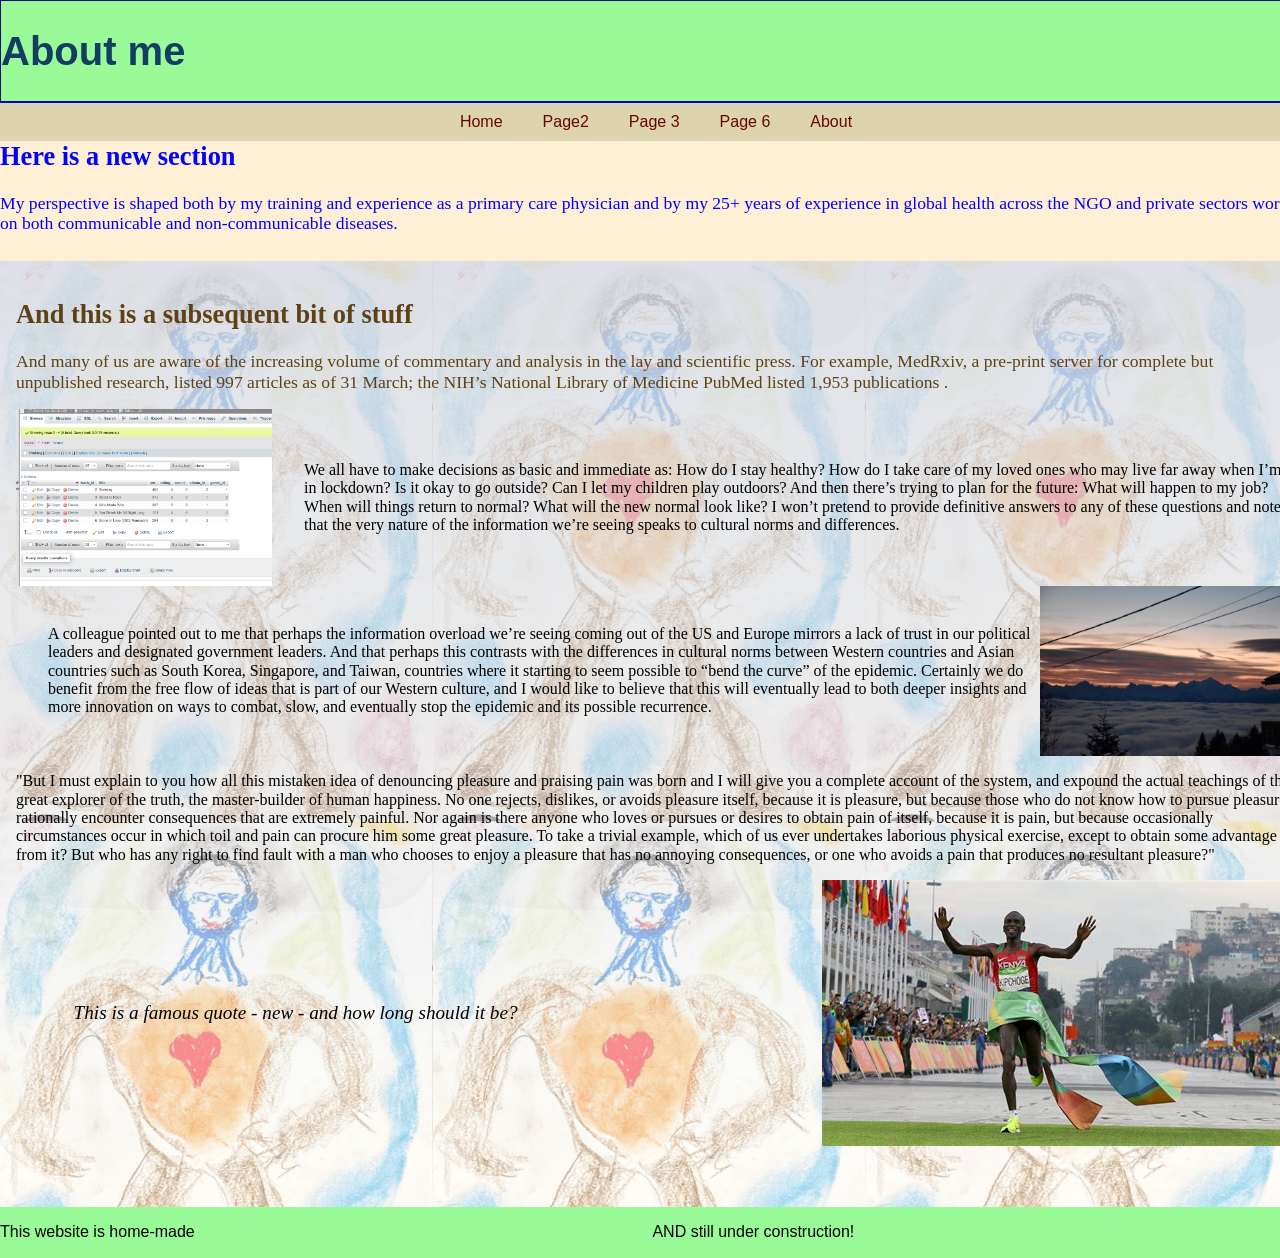
==== commit 844c8c34: "Playing around JS" ====
--- a/about.html
+++ b/about.html
@@ -5,6 +5,7 @@
   <title>This is an about page</title>
   <link rel ="stylesheet" href ="css/normalize.css">
   <link rel ="stylesheet" href = "css/playground2.css">
+  <link rel="icon" type ="image/x-icon" href="media/favicon.ico">
   <meta name ="viewport" content ="width=device-width, initial-scale =1.0">
 </head>
  
--- a/css/playground2.css
+++ b/css/playground2.css
@@ -98,7 +98,7 @@
   background-repeat: repeat;
   margin-top: 0;
   opacity: 1;
-  padding:2em;
+  padding:1em;
 }
 
 .initialtextabout{
@@ -106,6 +106,7 @@
   color:#5e4216;
   font-weight: normal;
   font-size:1.1rem;
+ 
 }
 
 /* For Page2 */
@@ -202,13 +203,46 @@
 }
 
 .imagepopup {
-  width: 100%; 
+  display:inline-block; 
 }
 .imagepopup img{
    height:100px;
-   width:auto;
-}
-
+   width:auto;   
+}
+
+/*for trying Transform .NEED TO FIX TRANSLATE*/
+.imagepopup:hover {
+  transform:scale(2,2);
+  translate:300px 200px;
+  display:visible;
+}
+
+.imagepopup img{
+  transform:inherit;
+}
+.imagepopup p{
+  transform:inherit;
+}
+
+/*Works but does not include p with text */
+
+/* 
+.imagepopup-content {
+  display:none;
+}
+
+.imagepopup:hover .imagepopup-content {
+  display:block;
+  transform:scale(2,2);
+  translate:100px;
+  height:auto;
+  position:relative;
+  top: -100px;
+  color:magenta;
+  font-family:Georgia, 'Times New Roman', Times, serif;
+  font-size:1.5rem;
+}  */
+/*Let's try transform INSTEAD 
 .imagepopup-content {
   display:none;
   transition-property:color,position;
@@ -239,6 +273,8 @@
   border-top:solid green;
 }
 
+*/
+
 /*Page 4 dropdown */
 .Lev-1 {
   background: none;
@@ -390,8 +426,29 @@
 
 /* START OF MEDIA QUERY */
 @media screen and (max-width:480px) { 
-
-  
+  .firsttext{
+    display:flex;
+    flex-direction:column;
+    flex-wrap:wrap;
+  }
+  
+  .firsttext h2{
+    font-size:16px;
+  }
+
+  
+.firstflex-index{
+  font-family: Dihjauti, serif;  
+  display:flex;
+  flex-wrap: wrap;
+  height: 15vh;
+  justify-content: space-between;
+}
+
+.firstflex-index img {
+  height:15vh;
+  width: auto;
+}
   .show_bg_2 {
     background-image:
     linear-gradient(to top, rgba(245,246,252,0),rgba(209, 213, 223, 0.73)),
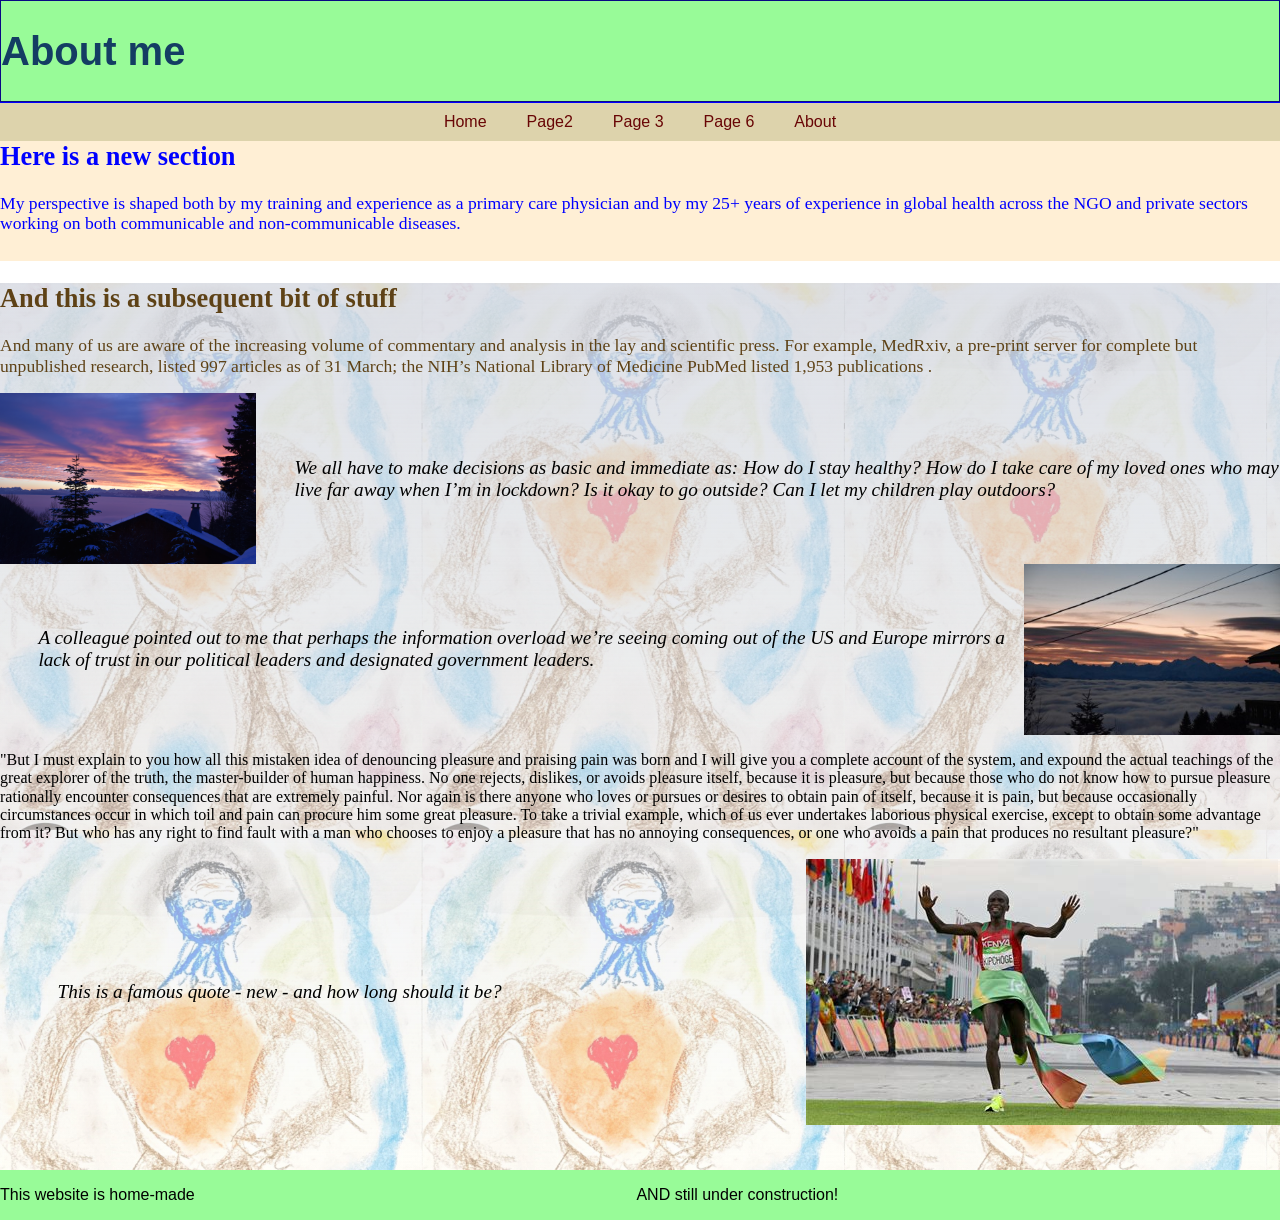
==== commit e9f7f445: "Update_FlexvsGrid" ====
--- a/about.html
+++ b/about.html
@@ -43,20 +43,15 @@
       <div class ="firstgrid">
 -->        
       <div class ="firstflex">  
-        <img  src ="media/20260908_Screenshot_SQLCourse.png" alt= "Sunrise over the Alps">
+        <img  src ="media/2020_Winter_AMSunrise.jpg" alt= "Sunrise over the Alps">
         <p>We all have to make decisions as basic and immediate as: How do I stay healthy? How do I take care of my loved ones who may live far away when I’m in lockdown? Is it okay to go outside? Can I let my children play outdoors?
-        And then there’s trying to plan for the future: What will happen to my job? When will things return to normal? What will the new normal look like?
-        I won’t pretend to provide definitive answers to any of these questions and note that the very nature of the information we’re seeing speaks to cultural norms and differences. 
         </p>
       </div>
-<!--
-      <div class="firstgrid"> 
-      -->
+
+     
       <div class ="firstflex"> 
         <p> <!-- to keep text to left of floating image to the right -->
         A colleague pointed out to me that perhaps the information overload we’re seeing coming out of the US and Europe mirrors a lack of trust in our political leaders and designated government leaders.
-        And that perhaps this contrasts with the differences in cultural norms between Western countries and Asian countries such as South Korea, Singapore, and Taiwan, countries where it starting to seem possible to “bend the curve” of the epidemic.  
-        Certainly we do benefit from the free flow of ideas that is part of our Western culture, and I would like to believe that this will eventually lead to both deeper insights and more innovation on ways to combat, slow, and eventually stop the epidemic and its possible recurrence.
         </p>
         <img  src ="media/SunriseAlpsYetSmaller.JPG" alt= "Sunrise over the Alps">
       </div>
--- a/css/playground2.css
+++ b/css/playground2.css
@@ -71,7 +71,7 @@
   font-family: Dihjauti, serif;
   background-color:#ffefd5;
   padding-bottom: 10px;
-  margin:bottom: 0px;
+  margin:bottom:0px;
   color: blue;
   border:none;
   width: 100%;
@@ -98,7 +98,7 @@
   background-repeat: repeat;
   margin-top: 0;
   opacity: 1;
-  padding:1em;
+  padding:0px;
 }
 
 .initialtextabout{
@@ -106,6 +106,7 @@
   color:#5e4216;
   font-weight: normal;
   font-size:1.1rem;
+  width:100%;
  
 }
 
@@ -127,8 +128,16 @@
 .firstflex {
   display:flex;
   flex-wrap: nowrap;
-}
-
+  width: 100%;
+}
+
+.firstflex>p{
+  font-family:Georgia, 'Times New Roman', Times, serif;
+  font-style:italic;
+  font-size:1.2em;
+  margin-left:03em;
+  width:100%;
+}
 .firstflex-index{
   font-family: Dihjauti, serif;  
   display:flex;
@@ -137,7 +146,7 @@
   justify-content: space-between;
 }
 
-.firstflex-index img {
+.index-index img {
   height:240px;
   width: auto;
 }
@@ -437,18 +446,18 @@
   }
 
   
-.firstflex-index{
+  .firstflex-index{
   font-family: Dihjauti, serif;  
   display:flex;
   flex-wrap: wrap;
   height: 15vh;
   justify-content: space-between;
-}
-
-.firstflex-index img {
-  height:15vh;
-  width: auto;
-}
+  }
+
+  .firstflex-index img {
+    height:15vh;
+    width: auto;
+  }
   .show_bg_2 {
     background-image:
     linear-gradient(to top, rgba(245,246,252,0),rgba(209, 213, 223, 0.73)),
